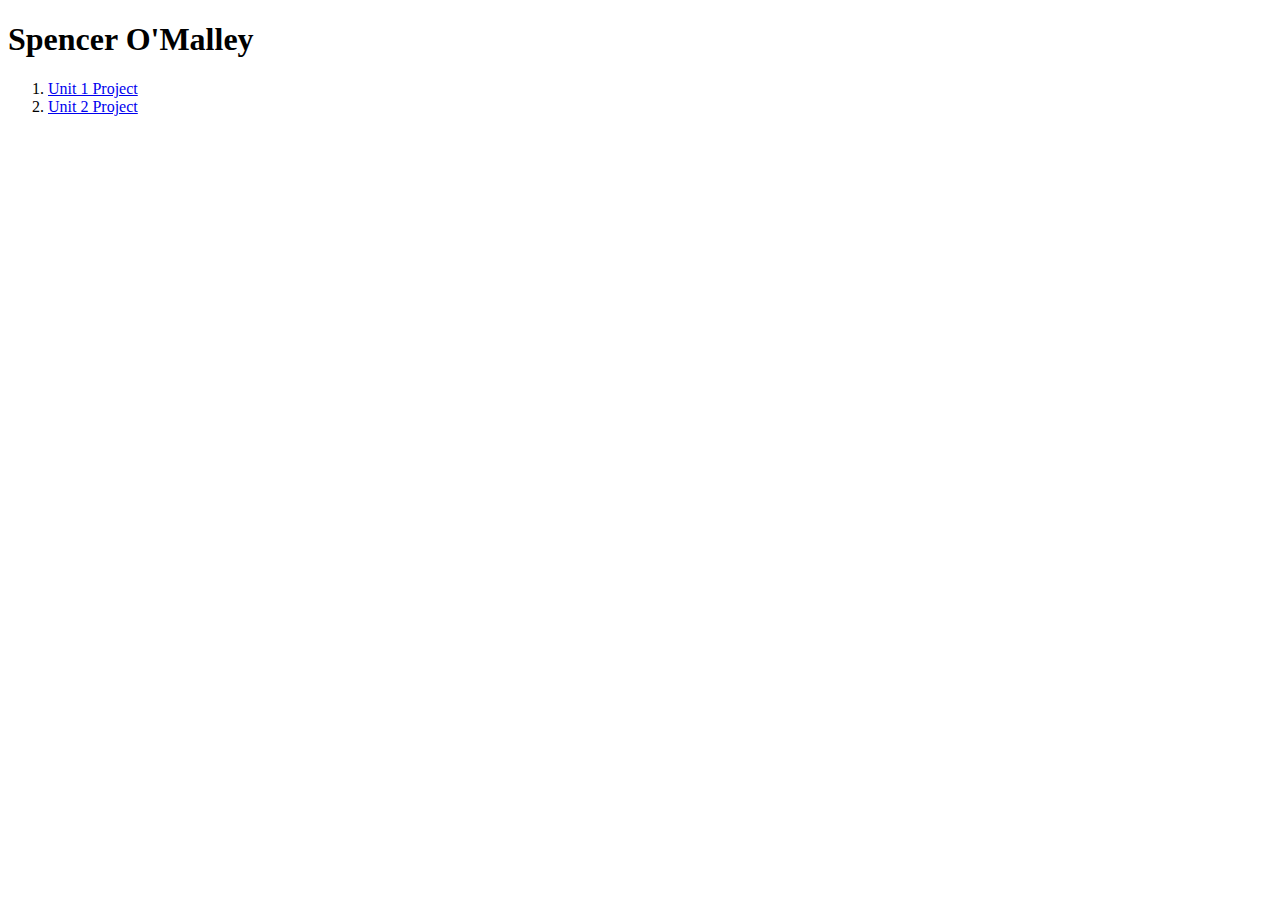
==== index.html @ 0ed4ef5b "I added a main page with links to my two unit projects." ====
<!DOCTYPE html>
<html>
  <head>
    <meta charset="utf-8">
    <meta name="viewport" content="width=device-width">
    <title>replit</title>
    <link href="style.css" rel="stylesheet" type="text/css" />
  </head>
  <body>
  <h1>  Spencer O'Malley  </h1>
  <ol>
    <li> <a href="\unit1\unit1.html"> Unit 1 Project </a> </li>
    <li> <a href="\unit2\unit2.html"> Unit 2 Project </a> </li>
  </ol>

  </body>
</html>
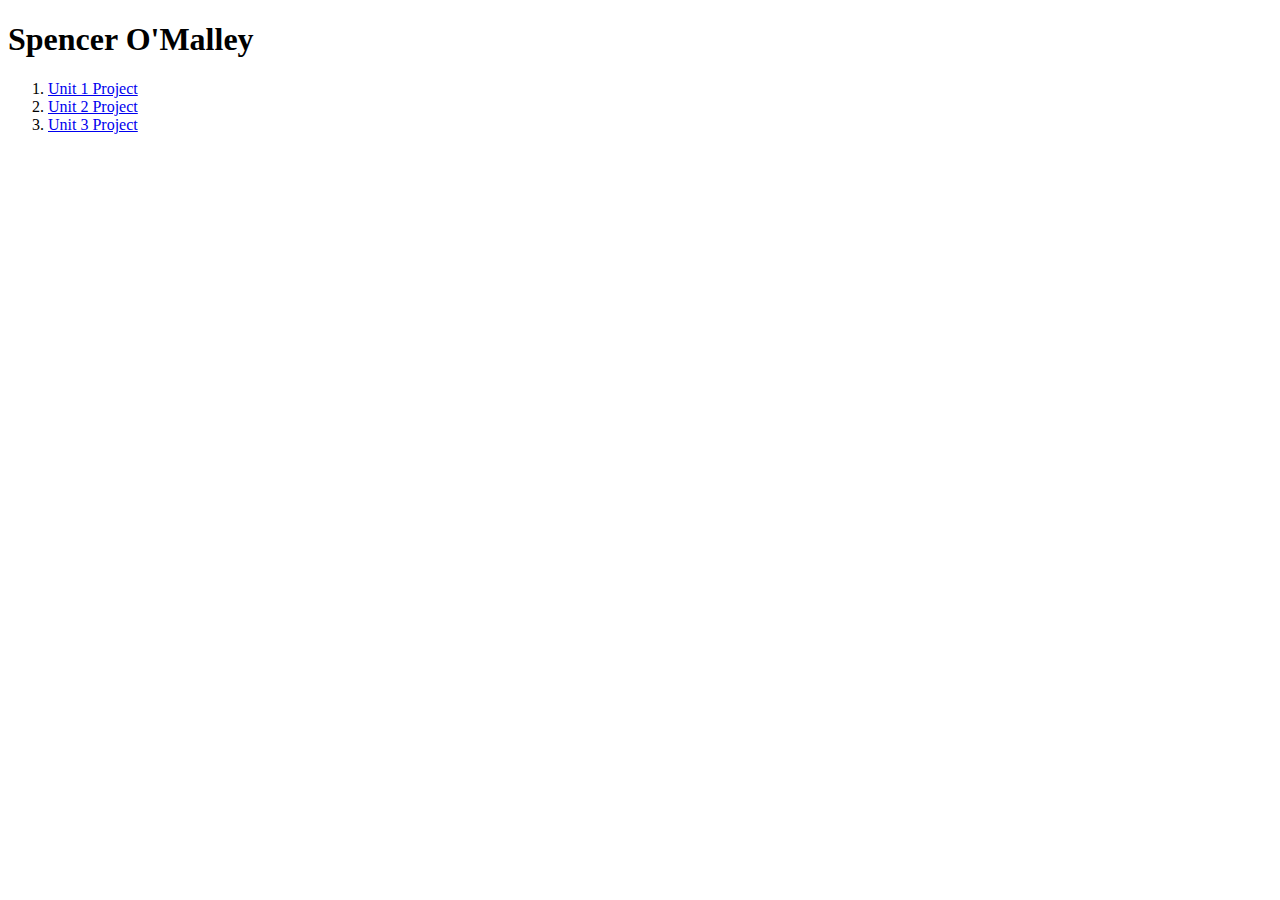
==== commit 2c9eb143: "Added unit 3 project" ====
--- a/index.html
+++ b/index.html
@@ -11,6 +11,7 @@
   <ol>
     <li> <a href="\unit1\unit1.html"> Unit 1 Project </a> </li>
     <li> <a href="\unit2\unit2.html"> Unit 2 Project </a> </li>
+    <li> <a href="\unit3\unit3.html"> Unit 3 Project </a> </li>
   </ol>
 
   </body>
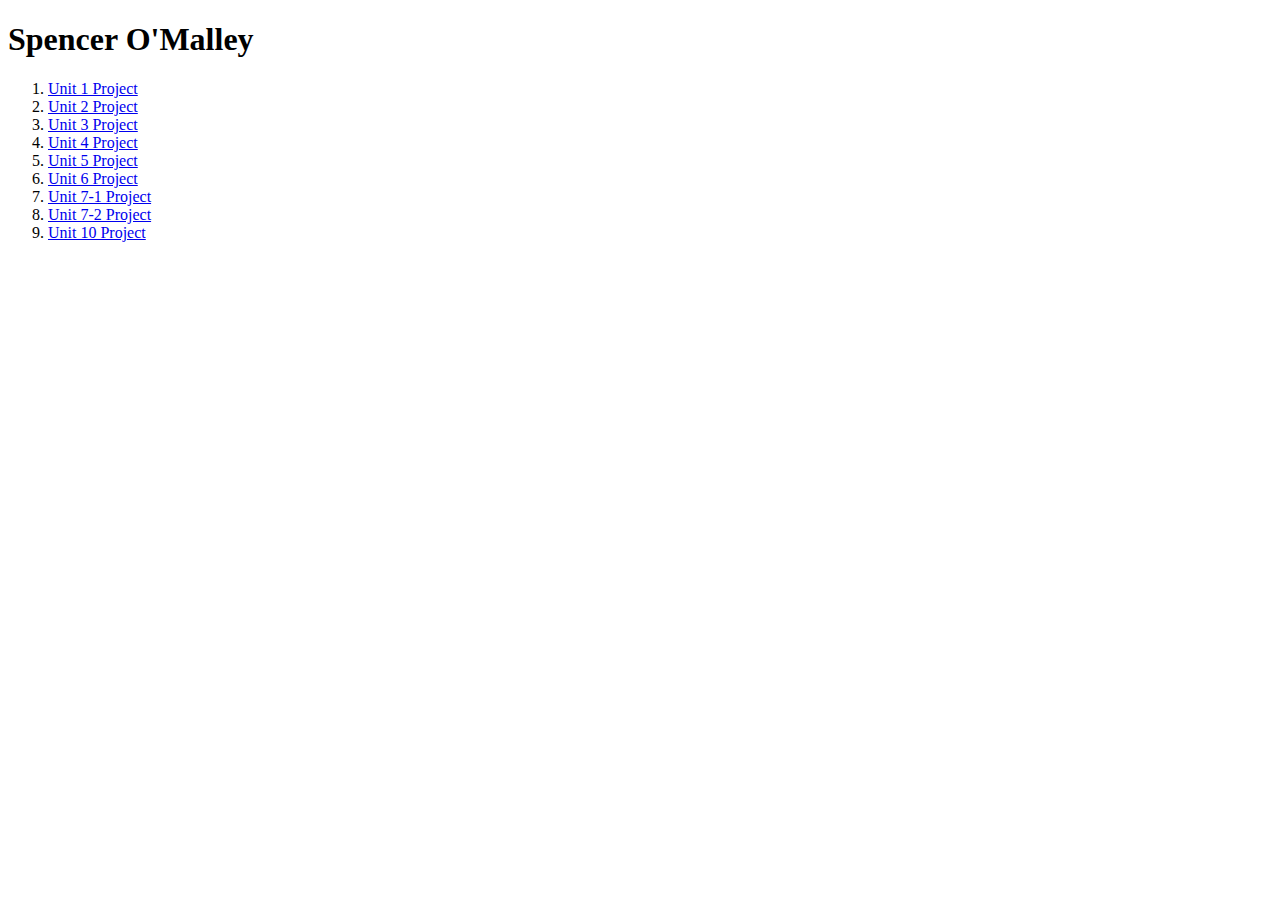
==== commit 4b672b90: "Added unit 10 project" ====
--- a/index.html
+++ b/index.html
@@ -12,6 +12,12 @@
     <li> <a href="\unit1\unit1.html"> Unit 1 Project </a> </li>
     <li> <a href="\unit2\unit2.html"> Unit 2 Project </a> </li>
     <li> <a href="\unit3\unit3.html"> Unit 3 Project </a> </li>
+    <li> <a href="\unit4\unit4.html"> Unit 4 Project </a> </li>
+    <li> <a href="\unit5\unit5.html"> Unit 5 Project </a> </li>
+    <li> <a href="\unit6\unit6.html"> Unit 6 Project </a> </li>
+    <li> <a href="\unit7\unit7.html"> Unit 7-1 Project </a> </li>
+    <li> <a href="\unit7-2\unit7-2.html"> Unit 7-2 Project </a> </li>
+    <li> <a href="\unit10\unit10.html"> Unit 10 Project </a> </li>
   </ol>
 
   </body>
